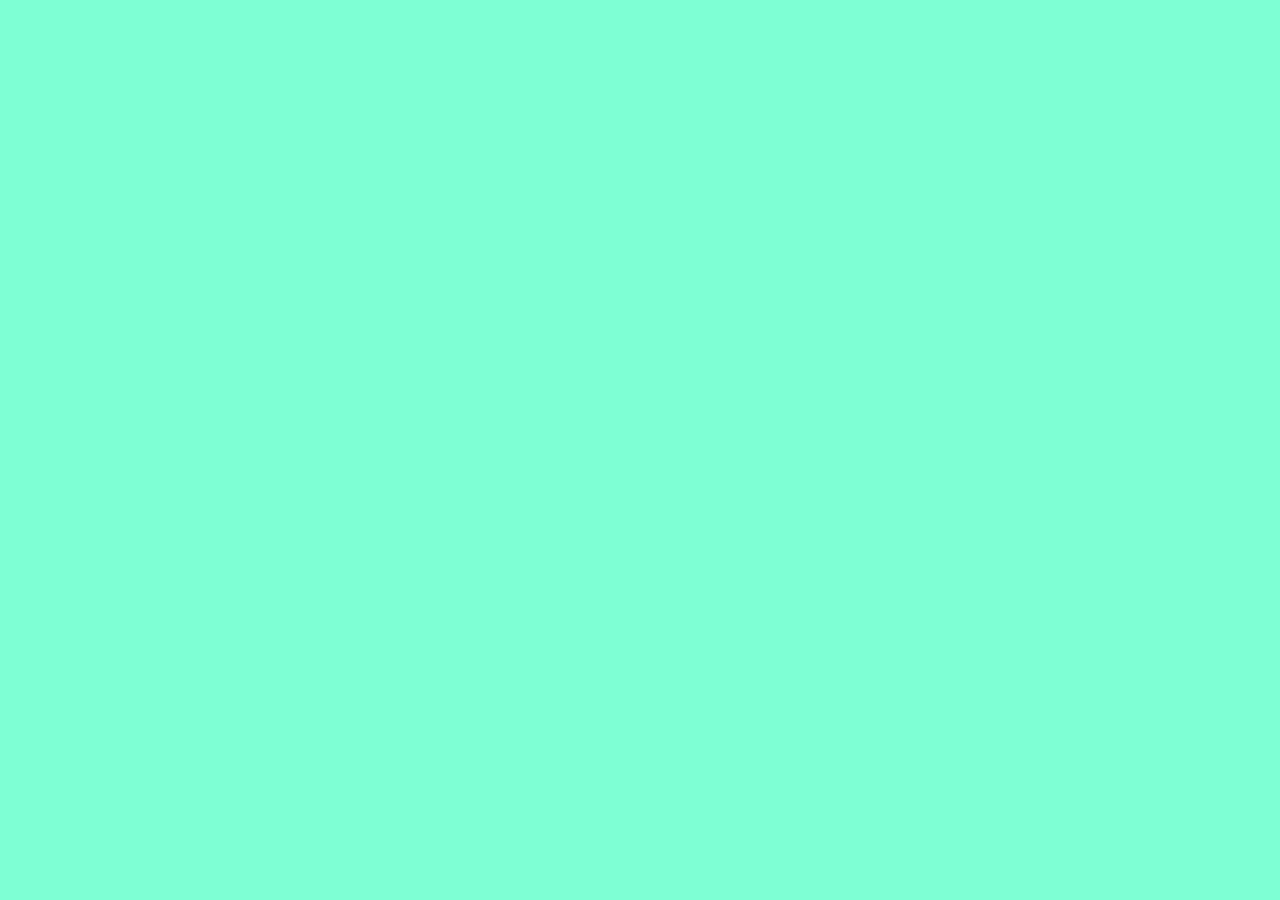
==== index.html @ d4cdbcff "js ex 04" ====
<!DOCTYPE html>
<html lang="en">
<head>
    <meta charset="UTF-8">
    <meta http-equiv="X-UA-Compatible" content="IE=edge">
    <meta name="viewport" content="width=device-width, initial-scale=1.0">
    <title>Time</title>
    <script defer src="./script.js"></script>
    <link href="./css/style.css" rel="stylesheet"/>
</head>
<body>
    <div id="theDay">
    <p id="demo"></p>
    <p id="day"></p>
    <p id="date"></p>
    <p id="month"></p>
    <p id="year"></p>
    </div>
    <div id="theTime">
    <p id="hour"></p>
    <p id="minute"></p>
    <p id="second"></p>
    </div>
</body>
</html>
---- css/style.css ----
body {
  display: flex;
  align-items: center;
  background-color: aquamarine;
}/*# sourceMappingURL=style.css.map */
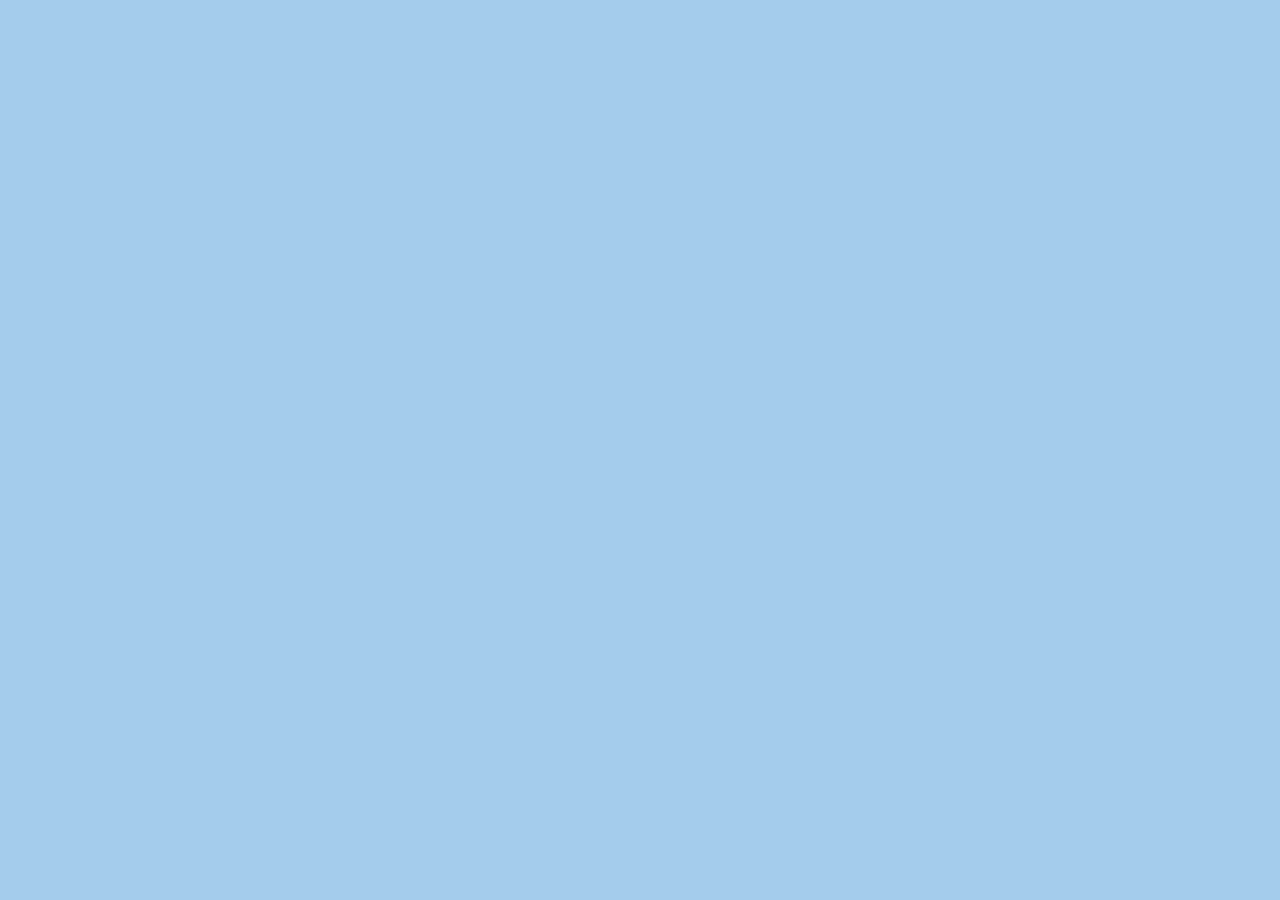
==== commit 5506970f: "debut bonus" ====
--- a/index.html
+++ b/index.html
@@ -16,6 +16,7 @@
     <p id="month"></p>
     <p id="year"></p>
     </div>
+    
     <div id="theTime">
     <p id="hour"></p>
     <p id="minute"></p>
--- a/css/style.css
+++ b/css/style.css
@@ -1,5 +1,29 @@
 body {
   display: flex;
   align-items: center;
-  background-color: aquamarine;
+  background-color: rgb(164, 204, 236);
+  font-family: Arial, Helvetica, sans-serif;
+}
+
+#theDay {
+  text-align: center;
+  color: red;
+  margin: 5rem;
+  /*padding : 2rem;*/
+  font-size: 2rem;
+  background-color: white;
+  border-radius: 1rem;
+}
+#theDay #day {
+  margin: 0;
+  background-color: rgb(121, 21, 21);
+  color: white;
+}
+#theDay #year {
+  background-color: rgb(121, 21, 21);
+  color: white;
+}
+
+#theTime {
+  font-size: 2rem;
 }/*# sourceMappingURL=style.css.map */